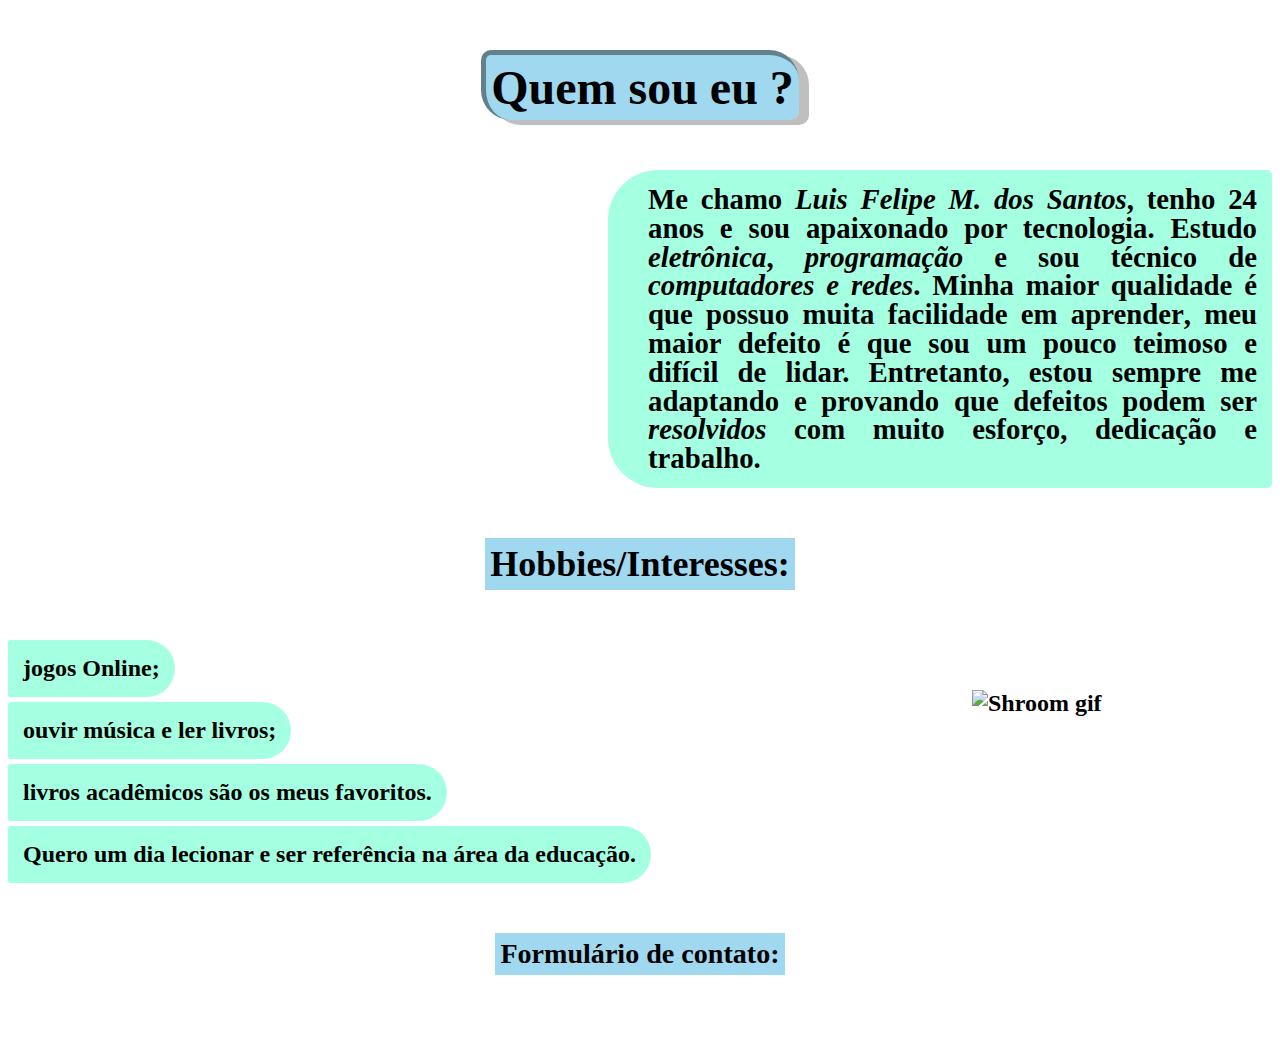
==== index.html @ 2a6f267d "Rename index.htm to index.html" ====
<!DOCTYPE html>
<html>
    <meta lang="pt-br">
    <meta charset="utf-8"> 
    <title> Projeto Individual módulo 1.</title>
    <link type="text/css" rel="stylesheet" href="Estilos.css">
    <head>
        <meta name="description" content="Squad-10-Individual">
    </head>
    <body>
        
            <h1>Quem sou eu ?</h1>
                <p><b>Me chamo <Em>Luis Felipe M. dos Santos</Em>, tenho 24 anos e sou apaixonado por tecnologia.
                    Estudo <em>eletrônica</em>, <em>programação</em> e sou técnico de <em>computadores e redes</em>.
                    Minha maior qualidade é que possuo muita <strong>facilidade em aprender</strong>, 
                    meu maior defeito é que sou um pouco teimoso e difícil de lidar. 
                    Entretanto, estou sempre me <strong>adaptando e provando</strong> que defeitos podem ser 
                    <strong><em>resolvidos</em></strong> com muito <strong>esforço, dedicação e trabalho.</strong> </p>
             
                <h2><ul>Hobbies/Interesses:</h2> 
                                    <img src="https://www.nicepng.com/png/full/66-666879_fire-png-gif.png" alt="Shroom gif">
                            <li>jogos Online;</li>
                            <li>ouvir música e ler livros;</li> 
                            <li>livros acadêmicos são os meus favoritos.</li> 
                            <li>Quero um dia lecionar e ser referência na área da educação.</li>
                            
                            
                    <h3>Formulário de contato:</h3> 
                 <div class="a">
                    <a href="https://media.tenor.com/Z6gmDPeM6dgAAAAM/dance-moves.gif" target="_blank" >Formulário para contato </a>
                </div>
                    
    </body>
</html>
---- Estilos.css ----
h1
{    
    text-align:center;
    
    }
    h1{
        padding:5px;
        
        margin:50px auto;
        width:fit-content;
        border-top-style:inset;
        border-width:5px 0 0 5px;
        border-left-style:inset;
        border-color:rgba(127,127,127,0.5);
        border-radius:10px 30px;
        background-color:rgba(135,206,235,0.8);
        box-shadow:10px 5px rgba(127,127,127,0.5);
        
    
    }
    body
{
    background-image: url(imagens/restless.gif);
    height:100%;
    background-attachment:scroll;
    
    background-size:cover
}
body
{
    font-family:'Courier New', Courier, monospace black;
    font-size:24px;
}
p
{   text-align:justify;
    line-height:1em;
    font-size:1.2em;
    margin:50px 0px 0px 600px;
    padding:15px 15px 15px 40px;
    border-radius:50px 5px 5px 50px;
    width:fit-content;
    background-color:rgba(127,255,212,0.7);

}
ul
{
    padding:5px;
    margin:50px auto;
    width:fit-content;
    background-color:rgba(135,206,235,0.8);
}
li{
    padding:15px;
    margin-top:5px;
    border-radius:5px 50px 50px 5px;
    width:fit-content;
    background-color:rgba(127,255,212,0.7);
}
h3{
    padding:5px;
    margin:50px auto;
    width:fit-content;
    background-color:rgba(135,206,235,0.8);
}
a{
    color:white;
}
*span{
    background-color:red;
    width:100%;
    height:1em;
    display:inline-block;
}

div.a{
    text-align:center;
    
}
img{
    width:200px;
    margin-right: 100px;
    margin-top:50px;
    float:right;
}
div.a{
    text-align:center;
}
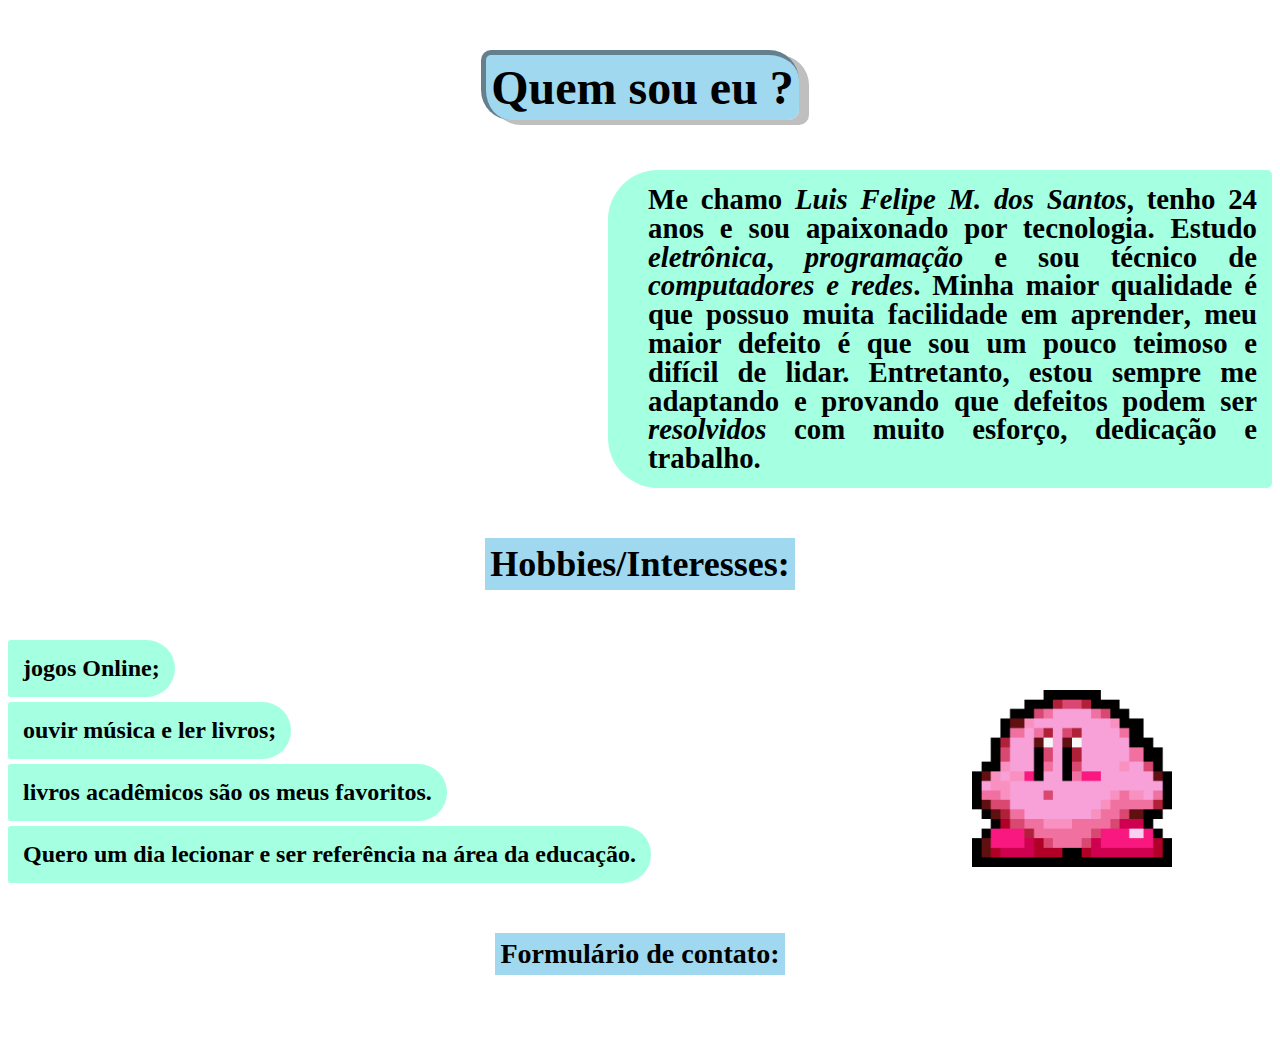
==== commit 27d10c46: "Update index.html" ====
--- a/index.html
+++ b/index.html
@@ -18,7 +18,7 @@
                     <strong><em>resolvidos</em></strong> com muito <strong>esforço, dedicação e trabalho.</strong> </p>
              
                 <h2><ul>Hobbies/Interesses:</h2> 
-                                    <img src="https://www.nicepng.com/png/full/66-666879_fire-png-gif.png" alt="Shroom gif">
+                                    <img src="imagens/NicePng_fire-png-gif_666879.png" alt="Shroom gif">
                             <li>jogos Online;</li>
                             <li>ouvir música e ler livros;</li> 
                             <li>livros acadêmicos são os meus favoritos.</li> 
--- a/Estilos.css
+++ b/Estilos.css
@@ -20,7 +20,7 @@
     }
     body
 {
-    background-image: url(imagens/restless.gif);
+    background-image: url("ind_page_senac/Imagens/restless.gif");
     height:100%;
     background-attachment:scroll;
     
@@ -84,4 +84,4 @@
 }
 div.a{
     text-align:center;
-}+}
